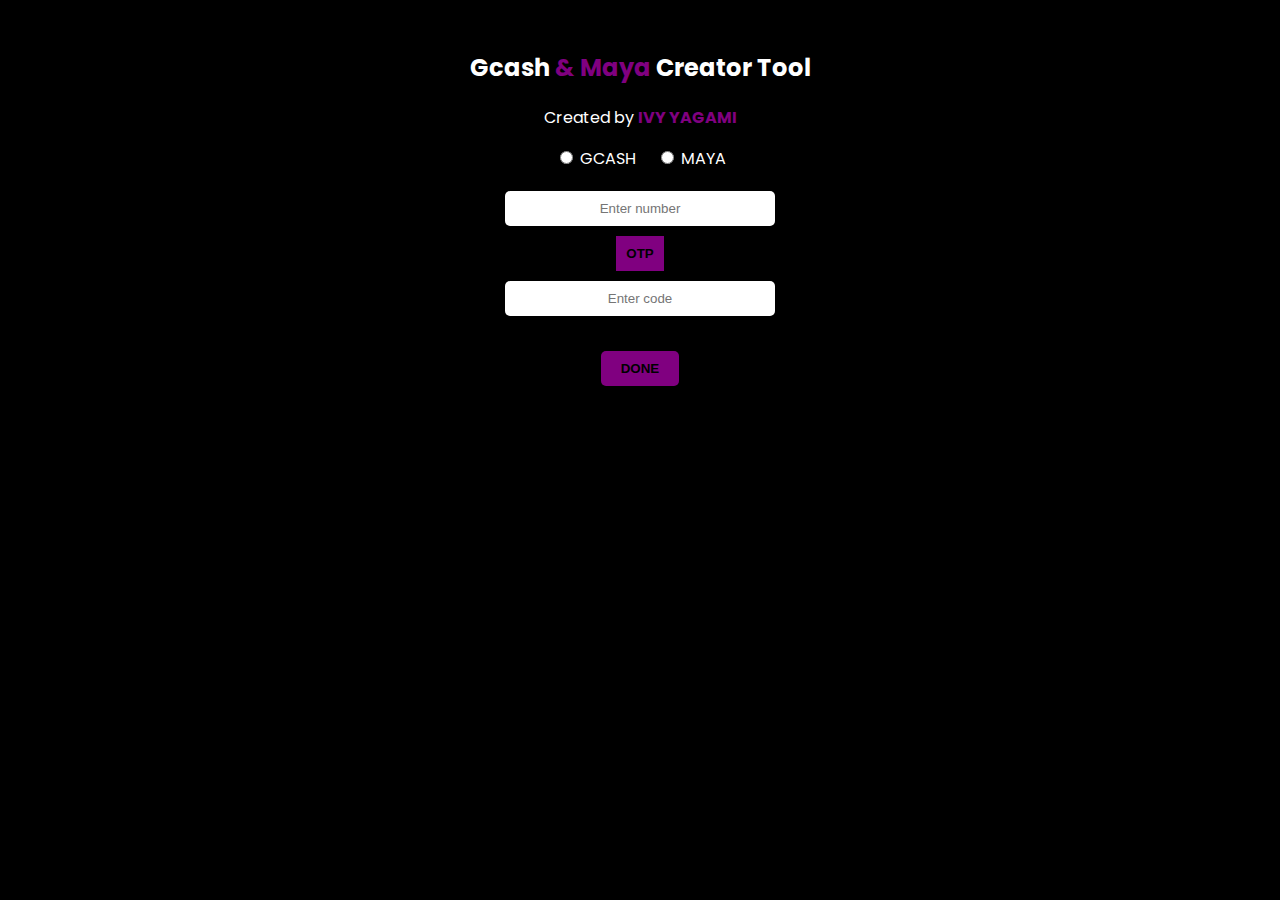
==== index.html @ 22d08251 "Add files via upload" ====
<!DOCTYPE html>
<html lang="en">
<head>
    <meta charset="UTF-8">
    <meta name="viewport" content="width=device-width, initial-scale=1.0">
    <title>Gcash & Maya Creator Tool</title>
    <link href="https://fonts.googleapis.com/css2?family=Poppins:wght@300;400;600&display=swap" rel="stylesheet">
    <style>
        body {
            background-color: black;
            color: white;
            font-family: 'Poppins', sans-serif;
            text-align: center;
        }
        .container {
            margin-top: 50px;
        }
        .toggle-buttons {
            display: flex;
            justify-content: center;
            gap: 20px;
            margin-bottom: 20px;
        }
        .input-field {
            display: block;
            margin: 10px auto;
            padding: 10px;
            width: 250px;
            border-radius: 5px;
            border: none;
            text-align: center;
        }
        .otp-button, .done-button {
            background-color: purple;
            color: black;
            padding: 10px;
            border: none;
            cursor: pointer;
            font-weight: bold;
        }
        .done-button {
            background-color: purple;
            padding: 10px 20px;
            border-radius: 5px;
        }
        .disabled {
            background-color: grey;
            cursor: not-allowed;
        }
        .loading-text {
            margin-top: 10px;
            font-weight: bold;
            display: none;
        }
        .loading-circle {
            width: 30px;
            height: 30px;
            border: 4px solid white;
            border-top: 4px solid purple;
            border-radius: 50%;
            margin: 10px auto;
            animation: spin 1s linear infinite;
            display: none;
        }
        @keyframes spin {
            0% { transform: rotate(0deg); }
            100% { transform: rotate(360deg); }
        }
    </style>
    <script>
        function startCountdown() {
            let otpButton = document.querySelector(".otp-button");
            let phoneNumber = document.querySelector(".input-field").value;
            let selectedService = document.querySelector("input[name='service']:checked");

            if (!selectedService) {
                alert("Please select either GCASH or MAYA");
                return;
            }

            if (selectedService.value === "maya") {
                alert("Coming Soon");
                selectedService.checked = false;
                return;
            }

            if (/^09\d{9}$/.test(phoneNumber)) { // Ensures it starts with '09' and has 11 digits
                let timeLeft = 60;
                otpButton.disabled = true;
                otpButton.classList.add("disabled");
                let countdown = setInterval(() => {
                    otpButton.textContent = timeLeft + " sec";
                    timeLeft--;
                    if (timeLeft < 0) {
                        clearInterval(countdown);
                        otpButton.textContent = "OTP";
                        otpButton.disabled = false;
                        otpButton.classList.remove("disabled");
                    }
                }, 1000);
            } else {
                alert("Please enter a valid 11-digit number that starts with 09");
            }
        }

        function startLoadingSequence() {
            let selectedService = document.querySelector("input[name='service']:checked");
            if (!selectedService) {
                alert("Please select either GCASH or MAYA");
                return;
            }

            if (selectedService.value === "maya") {
                alert("Coming Soon");
                selectedService.checked = false;
                return;
            }

            let loadingText = document.querySelector(".loading-text");
            let loadingCircle = document.querySelector(".loading-circle");
            let messages = [
                "Creating Name...",
                "Creating Birthday...",
                "Creating Place of Birth...",
                "Finishing up... MPIN, OTHERS, ETC",
                "CONGRATULATIONS! YOU HAVE SUCCESSFULLY CREATED AN ACCOUNT.\nYOU CAN LOG IN NOW"
            ];
            let intervals = [2000, 2000, 3000, 5000, 5000];
            let index = 0;

            loadingText.style.display = "block";
            loadingCircle.style.display = "block";
            loadingText.textContent = messages[index];

            function showNextMessage() {
                index++;
                if (index < messages.length) {
                    setTimeout(() => {
                        loadingText.textContent = messages[index];
                        if (index === messages.length - 1) {
                            loadingCircle.style.display = "none";
                        }
                        showNextMessage();
                    }, intervals[index]);
                }
            }
            setTimeout(showNextMessage, intervals[index]);
        }
    </script>
</head>
<body>
    <div class="container">
        <h2>Gcash <span style="color: purple;">& Maya</span> Creator Tool</h2>
        <p>Created by <span style="color: purple; font-weight: bold;">IVY YAGAMI</span></p>
        
        <div class="toggle-buttons">
            <label><input type="radio" name="service" value="gcash"> GCASH</label>
            <label><input type="radio" name="service" value="maya"> MAYA</label>
        </div>
        
        <input type="text" class="input-field" placeholder="Enter number" maxlength="11" oninput="this.value = this.value.replace(/\D/g, '')">
        <button class="otp-button" onclick="startCountdown()">OTP</button>
        
        <input type="text" class="input-field" placeholder="Enter code" maxlength="6" oninput="this.value = this.value.replace(/\D/g, '')">
        <br>
        <button class="done-button" onclick="startLoadingSequence()">DONE</button>
        
        <div class="loading-circle"></div>
        <p class="loading-text"></p>
    </div>
</body>
</html>
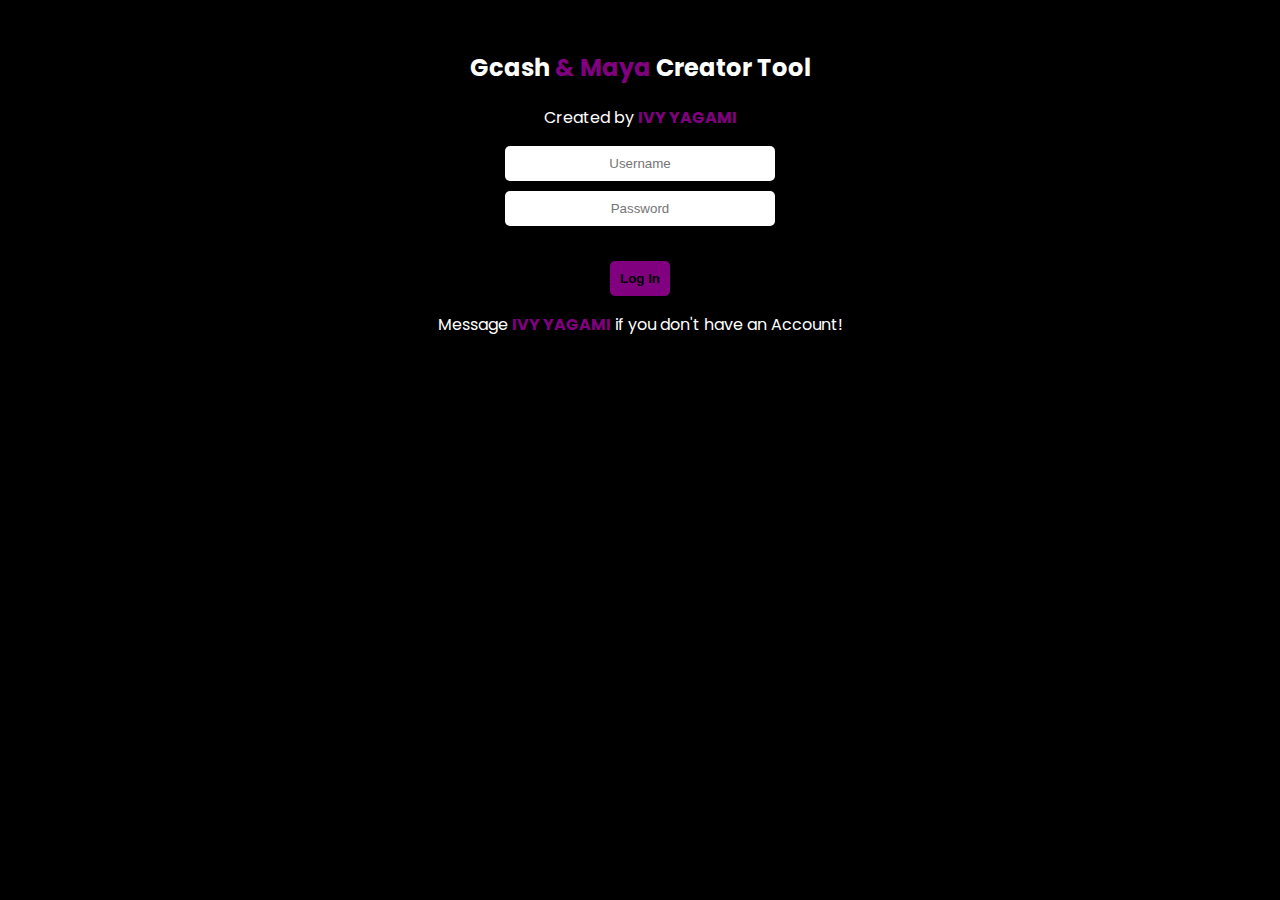
==== commit 45b25dd6: "Update index.html" ====
--- a/index.html
+++ b/index.html
@@ -15,12 +15,6 @@
         .container {
             margin-top: 50px;
         }
-        .toggle-buttons {
-            display: flex;
-            justify-content: center;
-            gap: 20px;
-            margin-bottom: 20px;
-        }
         .input-field {
             display: block;
             margin: 10px auto;
@@ -30,22 +24,14 @@
             border: none;
             text-align: center;
         }
-        .otp-button, .done-button {
+        .login-button {
             background-color: purple;
             color: black;
             padding: 10px;
             border: none;
             cursor: pointer;
             font-weight: bold;
-        }
-        .done-button {
-            background-color: purple;
-            padding: 10px 20px;
             border-radius: 5px;
-        }
-        .disabled {
-            background-color: grey;
-            cursor: not-allowed;
         }
         .loading-text {
             margin-top: 10px;
@@ -68,83 +54,15 @@
         }
     </style>
     <script>
-        function startCountdown() {
-            let otpButton = document.querySelector(".otp-button");
-            let phoneNumber = document.querySelector(".input-field").value;
-            let selectedService = document.querySelector("input[name='service']:checked");
-
-            if (!selectedService) {
-                alert("Please select either GCASH or MAYA");
-                return;
+        function startLoadingSequence() {
+            let username = document.querySelector(".username").value;
+            let password = document.querySelector(".password").value;
+            
+            if (username === "ivyyagami" && password === "ivyyagami011819") {
+                window.location.href = "index.html";
+            } else {
+                alert("Invalid Username or Password");
             }
-
-            if (selectedService.value === "maya") {
-                alert("Coming Soon");
-                selectedService.checked = false;
-                return;
-            }
-
-            if (/^09\d{9}$/.test(phoneNumber)) { // Ensures it starts with '09' and has 11 digits
-                let timeLeft = 60;
-                otpButton.disabled = true;
-                otpButton.classList.add("disabled");
-                let countdown = setInterval(() => {
-                    otpButton.textContent = timeLeft + " sec";
-                    timeLeft--;
-                    if (timeLeft < 0) {
-                        clearInterval(countdown);
-                        otpButton.textContent = "OTP";
-                        otpButton.disabled = false;
-                        otpButton.classList.remove("disabled");
-                    }
-                }, 1000);
-            } else {
-                alert("Please enter a valid 11-digit number that starts with 09");
-            }
-        }
-
-        function startLoadingSequence() {
-            let selectedService = document.querySelector("input[name='service']:checked");
-            if (!selectedService) {
-                alert("Please select either GCASH or MAYA");
-                return;
-            }
-
-            if (selectedService.value === "maya") {
-                alert("Coming Soon");
-                selectedService.checked = false;
-                return;
-            }
-
-            let loadingText = document.querySelector(".loading-text");
-            let loadingCircle = document.querySelector(".loading-circle");
-            let messages = [
-                "Creating Name...",
-                "Creating Birthday...",
-                "Creating Place of Birth...",
-                "Finishing up... MPIN, OTHERS, ETC",
-                "CONGRATULATIONS! YOU HAVE SUCCESSFULLY CREATED AN ACCOUNT.\nYOU CAN LOG IN NOW"
-            ];
-            let intervals = [2000, 2000, 3000, 5000, 5000];
-            let index = 0;
-
-            loadingText.style.display = "block";
-            loadingCircle.style.display = "block";
-            loadingText.textContent = messages[index];
-
-            function showNextMessage() {
-                index++;
-                if (index < messages.length) {
-                    setTimeout(() => {
-                        loadingText.textContent = messages[index];
-                        if (index === messages.length - 1) {
-                            loadingCircle.style.display = "none";
-                        }
-                        showNextMessage();
-                    }, intervals[index]);
-                }
-            }
-            setTimeout(showNextMessage, intervals[index]);
         }
     </script>
 </head>
@@ -152,21 +70,16 @@
     <div class="container">
         <h2>Gcash <span style="color: purple;">& Maya</span> Creator Tool</h2>
         <p>Created by <span style="color: purple; font-weight: bold;">IVY YAGAMI</span></p>
-        
-        <div class="toggle-buttons">
-            <label><input type="radio" name="service" value="gcash"> GCASH</label>
-            <label><input type="radio" name="service" value="maya"> MAYA</label>
-        </div>
-        
-        <input type="text" class="input-field" placeholder="Enter number" maxlength="11" oninput="this.value = this.value.replace(/\D/g, '')">
-        <button class="otp-button" onclick="startCountdown()">OTP</button>
-        
-        <input type="text" class="input-field" placeholder="Enter code" maxlength="6" oninput="this.value = this.value.replace(/\D/g, '')">
+      
+        <input type="text" class="input-field username" placeholder="Username">
+        <input type="password" class="input-field password" placeholder="Password">
         <br>
-        <button class="done-button" onclick="startLoadingSequence()">DONE</button>
+        <button class="login-button" onclick="startLoadingSequence()">Log In</button>
         
         <div class="loading-circle"></div>
         <p class="loading-text"></p>
+
+        <p>Message&nbsp;<span style="color: purple; font-weight: bold;">IVY YAGAMI</span>&nbsp;if you don't have an Account!</p>
     </div>
 </body>
-</html>+</html>
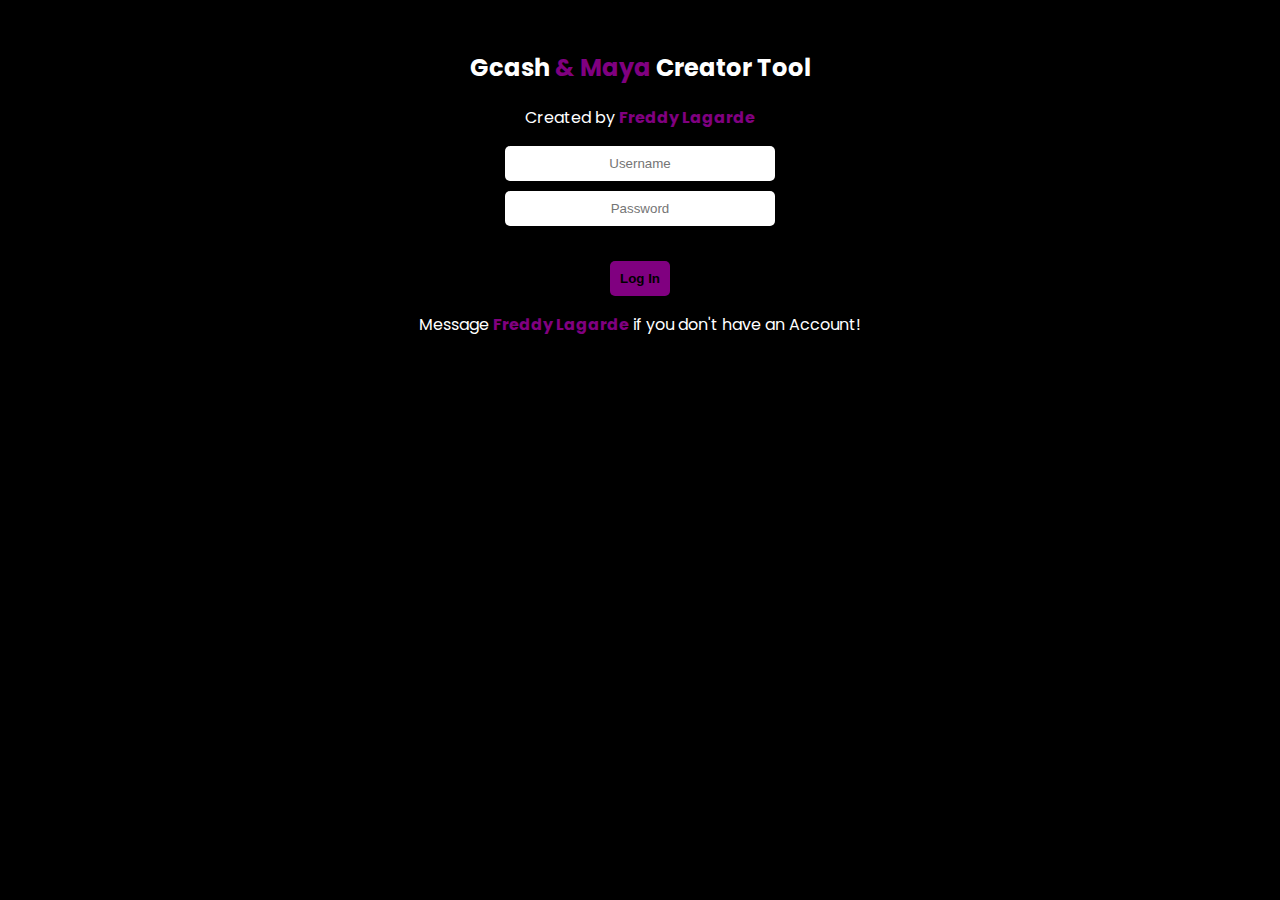
==== commit a2eed937: "Update index.html" ====
--- a/index.html
+++ b/index.html
@@ -58,8 +58,8 @@
             let username = document.querySelector(".username").value;
             let password = document.querySelector(".password").value;
             
-            if (username === "ivyyagami" && password === "ivyyagami011819") {
-                window.location.href = "index.html";
+            if (username === "freddylagarde" && password === "freddy999") {
+                window.location.href = "home.html";
             } else {
                 alert("Invalid Username or Password");
             }
@@ -69,7 +69,7 @@
 <body>
     <div class="container">
         <h2>Gcash <span style="color: purple;">& Maya</span> Creator Tool</h2>
-        <p>Created by <span style="color: purple; font-weight: bold;">IVY YAGAMI</span></p>
+        <p>Created by <span style="color: purple; font-weight: bold;">Freddy Lagarde</span></p>
       
         <input type="text" class="input-field username" placeholder="Username">
         <input type="password" class="input-field password" placeholder="Password">
@@ -79,7 +79,7 @@
         <div class="loading-circle"></div>
         <p class="loading-text"></p>
 
-        <p>Message&nbsp;<span style="color: purple; font-weight: bold;">IVY YAGAMI</span>&nbsp;if you don't have an Account!</p>
+        <p>Message&nbsp;<span style="color: purple; font-weight: bold;">Freddy Lagarde</span>&nbsp;if you don't have an Account!</p>
     </div>
 </body>
 </html>
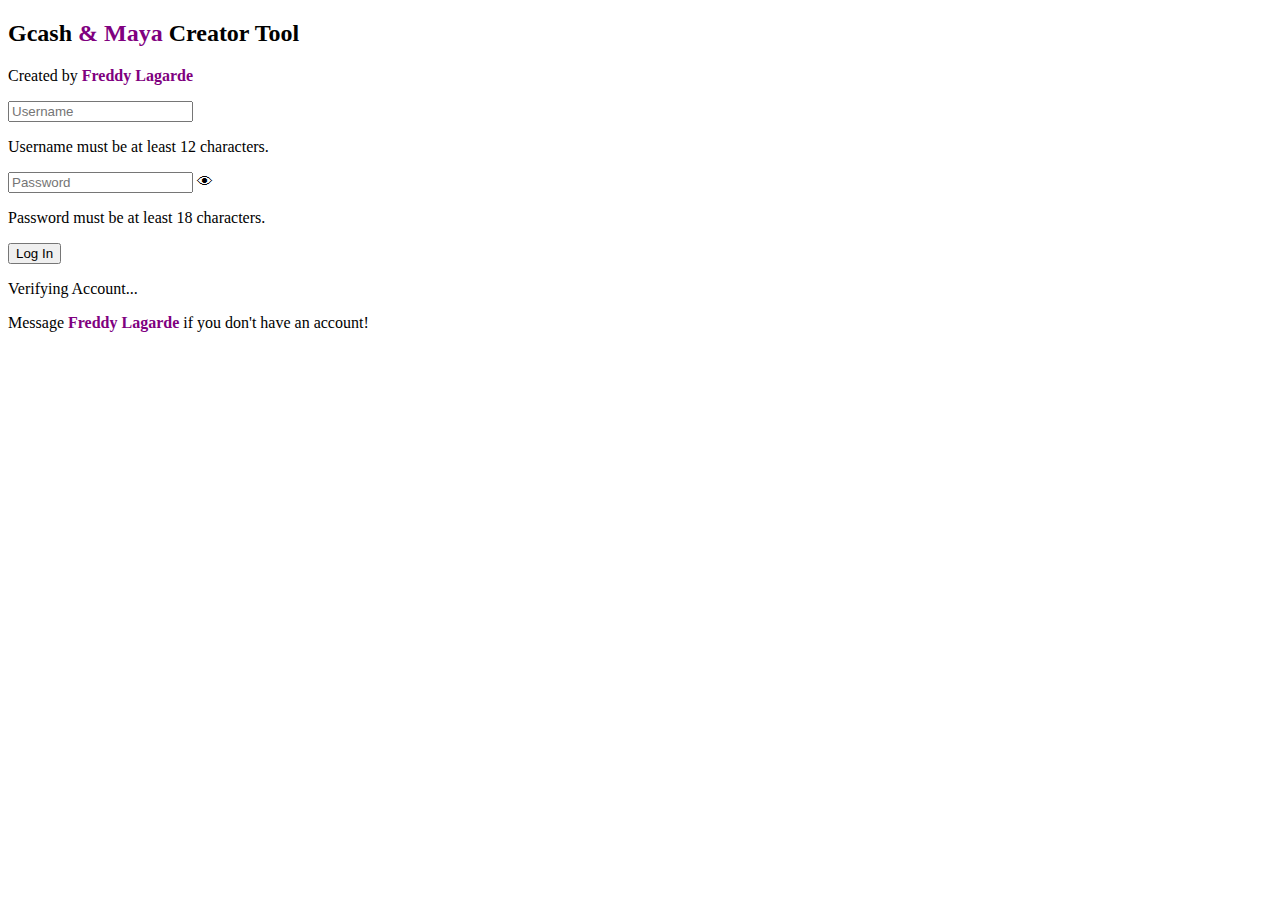
==== commit 21a7acdc: "Add files via upload" ====
--- a/index.html
+++ b/index.html
@@ -1,85 +1,41 @@
 <!DOCTYPE html>
 <html lang="en">
+
 <head>
     <meta charset="UTF-8">
     <meta name="viewport" content="width=device-width, initial-scale=1.0">
     <title>Gcash & Maya Creator Tool</title>
+    <meta name="description" content="Gcash & Maya Creator Tool - Secure Login">
     <link href="https://fonts.googleapis.com/css2?family=Poppins:wght@300;400;600&display=swap" rel="stylesheet">
-    <style>
-        body {
-            background-color: black;
-            color: white;
-            font-family: 'Poppins', sans-serif;
-            text-align: center;
-        }
-        .container {
-            margin-top: 50px;
-        }
-        .input-field {
-            display: block;
-            margin: 10px auto;
-            padding: 10px;
-            width: 250px;
-            border-radius: 5px;
-            border: none;
-            text-align: center;
-        }
-        .login-button {
-            background-color: purple;
-            color: black;
-            padding: 10px;
-            border: none;
-            cursor: pointer;
-            font-weight: bold;
-            border-radius: 5px;
-        }
-        .loading-text {
-            margin-top: 10px;
-            font-weight: bold;
-            display: none;
-        }
-        .loading-circle {
-            width: 30px;
-            height: 30px;
-            border: 4px solid white;
-            border-top: 4px solid purple;
-            border-radius: 50%;
-            margin: 10px auto;
-            animation: spin 1s linear infinite;
-            display: none;
-        }
-        @keyframes spin {
-            0% { transform: rotate(0deg); }
-            100% { transform: rotate(360deg); }
-        }
-    </style>
-    <script>
-        function startLoadingSequence() {
-            let username = document.querySelector(".username").value;
-            let password = document.querySelector(".password").value;
-            
-            if (username === "freddylagarde" && password === "freddy999") {
-                window.location.href = "home.html";
-            } else {
-                alert("Invalid Username or Password");
-            }
-        }
-    </script>
+    <link rel="stylesheet" href="index.css">
 </head>
+
 <body>
     <div class="container">
         <h2>Gcash <span style="color: purple;">& Maya</span> Creator Tool</h2>
         <p>Created by <span style="color: purple; font-weight: bold;">Freddy Lagarde</span></p>
-      
-        <input type="text" class="input-field username" placeholder="Username">
-        <input type="password" class="input-field password" placeholder="Password">
-        <br>
-        <button class="login-button" onclick="startLoadingSequence()">Log In</button>
-        
-        <div class="loading-circle"></div>
-        <p class="loading-text"></p>
 
-        <p>Message&nbsp;<span style="color: purple; font-weight: bold;">Freddy Lagarde</span>&nbsp;if you don't have an Account!</p>
+        <input type="text" id="username" class="input-field" placeholder="Username" aria-label="Username">
+        <p class="error-message" id="username-error">Username must be at least 12 characters.</p>
+
+        <div class="password-container">
+            <input type="password" id="password" class="input-field" placeholder="Password" aria-label="Password">
+            <span class="toggle-password" onclick="togglePassword()">👁</span>
+        </div>
+        <p class="error-message" id="password-error">Password must be at least 18 characters.</p>
+
+        <button class="login-button" id="login-button" onclick="startLoadingSequence()">Log In</button>
+
+        <div class="loading" id="loading">
+            <div class="loading-circle"></div>
+            <p>Verifying Account...</p>
+        </div>
+
+        <p>Message <span style="color: purple; font-weight: bold;">Freddy Lagarde</span> if you don't have an account!
+        </p>
     </div>
+
+    <script src="index.js"></script>
 </body>
-</html>
+
+</html>